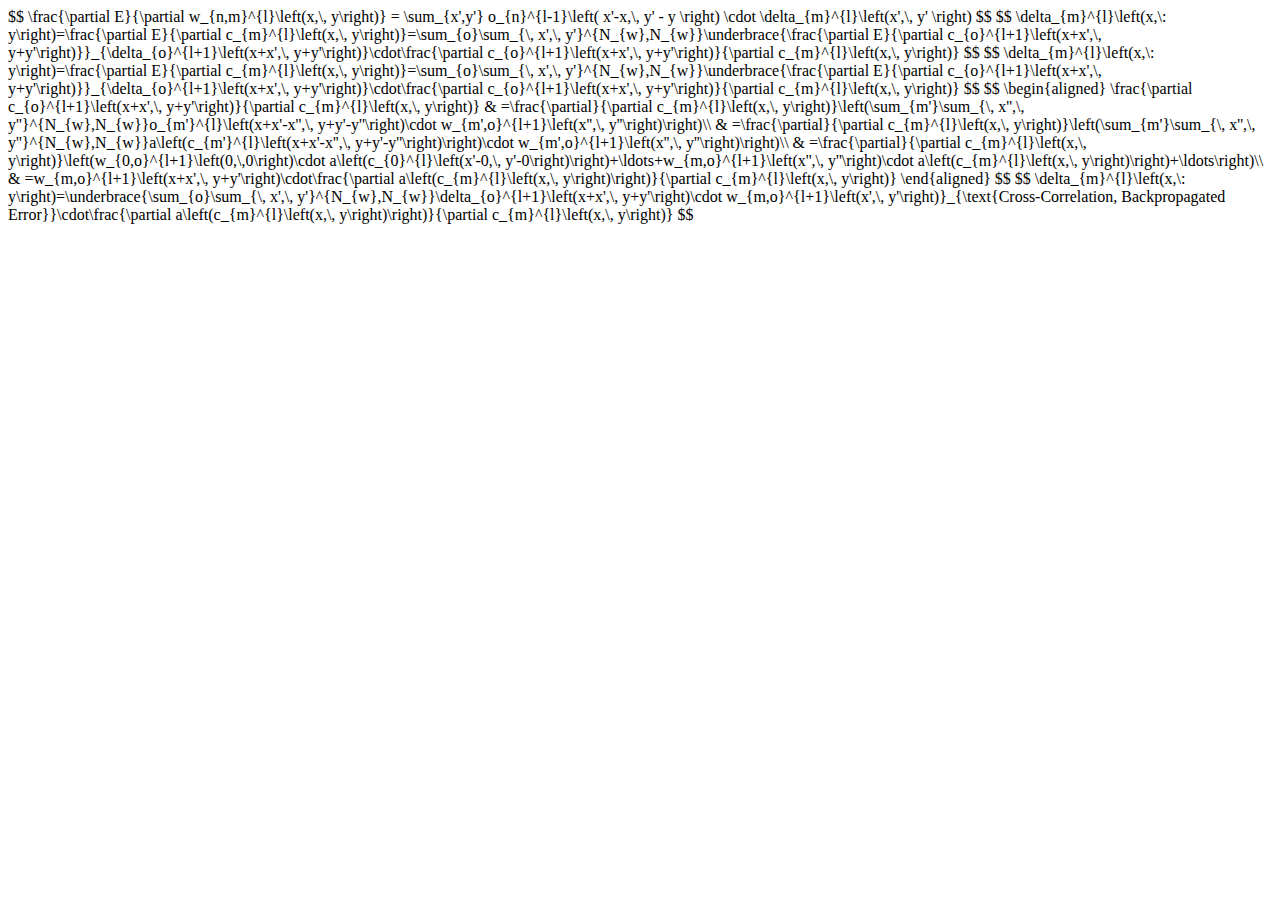
==== _posts/2016-11-05-Maxmuasdas.html @ ee27a02d "init" ====
<!DOCTYPE HTML>
<html>
  <head>

    <script type="text/javascript" src="http://cdn.mathjax.org/mathjax/latest/MathJax.js">
MathJax.Hub.Config({
 extensions: ["tex2jax.js","TeX/AMSmath.js","TeX/AMSsymbols.js"],
 jax: ["input/TeX", "output/HTML-CSS"],
 tex2jax: {
     inlineMath: [ ['$','$'], ["\\(","\\)"] ],
     displayMath: [ ['$$','$$'], ["\\[","\\]"] ],
 },
 "HTML-CSS": { availableFonts: ["TeX"] }
});
</script> 

    <title>yes</title>
  

  </head>
  <body>

$$
\frac{\partial E}{\partial w_{n,m}^{l}\left(x,\, y\right)} = \sum_{x',y'} o_{n}^{l-1}\left( x'-x,\, y' - y \right) \cdot \delta_{m}^{l}\left(x',\, y' \right)
$$



$$
\delta_{m}^{l}\left(x,\: y\right)=\frac{\partial E}{\partial c_{m}^{l}\left(x,\, y\right)}=\sum_{o}\sum_{\, x',\, y'}^{N_{w},N_{w}}\underbrace{\frac{\partial E}{\partial c_{o}^{l+1}\left(x+x',\, y+y'\right)}}_{\delta_{o}^{l+1}\left(x+x',\, y+y'\right)}\cdot\frac{\partial c_{o}^{l+1}\left(x+x',\, y+y'\right)}{\partial c_{m}^{l}\left(x,\, y\right)}
$$


$$
\delta_{m}^{l}\left(x,\: y\right)=\frac{\partial E}{\partial c_{m}^{l}\left(x,\, y\right)}=\sum_{o}\sum_{\, x',\, y'}^{N_{w},N_{w}}\underbrace{\frac{\partial E}{\partial c_{o}^{l+1}\left(x+x',\, y+y'\right)}}_{\delta_{o}^{l+1}\left(x+x',\, y+y'\right)}\cdot\frac{\partial c_{o}^{l+1}\left(x+x',\, y+y'\right)}{\partial c_{m}^{l}\left(x,\, y\right)}
$$

$$
\begin{aligned}

\frac{\partial c_{o}^{l+1}\left(x+x',\, y+y'\right)}{\partial c_{m}^{l}\left(x,\, y\right)} & =\frac{\partial}{\partial c_{m}^{l}\left(x,\, y\right)}\left(\sum_{m'}\sum_{\, x'',\, y''}^{N_{w},N_{w}}o_{m'}^{l}\left(x+x'-x'',\, y+y'-y''\right)\cdot w_{m',o}^{l+1}\left(x'',\, y''\right)\right)\\
 & =\frac{\partial}{\partial c_{m}^{l}\left(x,\, y\right)}\left(\sum_{m'}\sum_{\, x'',\, y''}^{N_{w},N_{w}}a\left(c_{m'}^{l}\left(x+x'-x'',\, y+y'-y''\right)\right)\cdot w_{m',o}^{l+1}\left(x'',\, y''\right)\right)\\
 & =\frac{\partial}{\partial c_{m}^{l}\left(x,\, y\right)}\left(w_{0,o}^{l+1}\left(0,\,0\right)\cdot a\left(c_{0}^{l}\left(x'-0,\, y'-0\right)\right)+\ldots+w_{m,o}^{l+1}\left(x'',\, y''\right)\cdot a\left(c_{m}^{l}\left(x,\, y\right)\right)+\ldots\right)\\
 & =w_{m,o}^{l+1}\left(x+x',\, y+y'\right)\cdot\frac{\partial a\left(c_{m}^{l}\left(x,\, y\right)\right)}{\partial c_{m}^{l}\left(x,\, y\right)}

\end{aligned}
$$

$$
\delta_{m}^{l}\left(x,\: y\right)=\underbrace{\sum_{o}\sum_{\, x',\, y'}^{N_{w},N_{w}}\delta_{o}^{l+1}\left(x+x',\, y+y'\right)\cdot w_{m,o}^{l+1}\left(x',\, y'\right)}_{\text{Cross-Correlation, Backpropagated Error}}\cdot\frac{\partial a\left(c_{m}^{l}\left(x,\, y\right)\right)}{\partial c_{m}^{l}\left(x,\, y\right)}
$$
  </body>
</html>
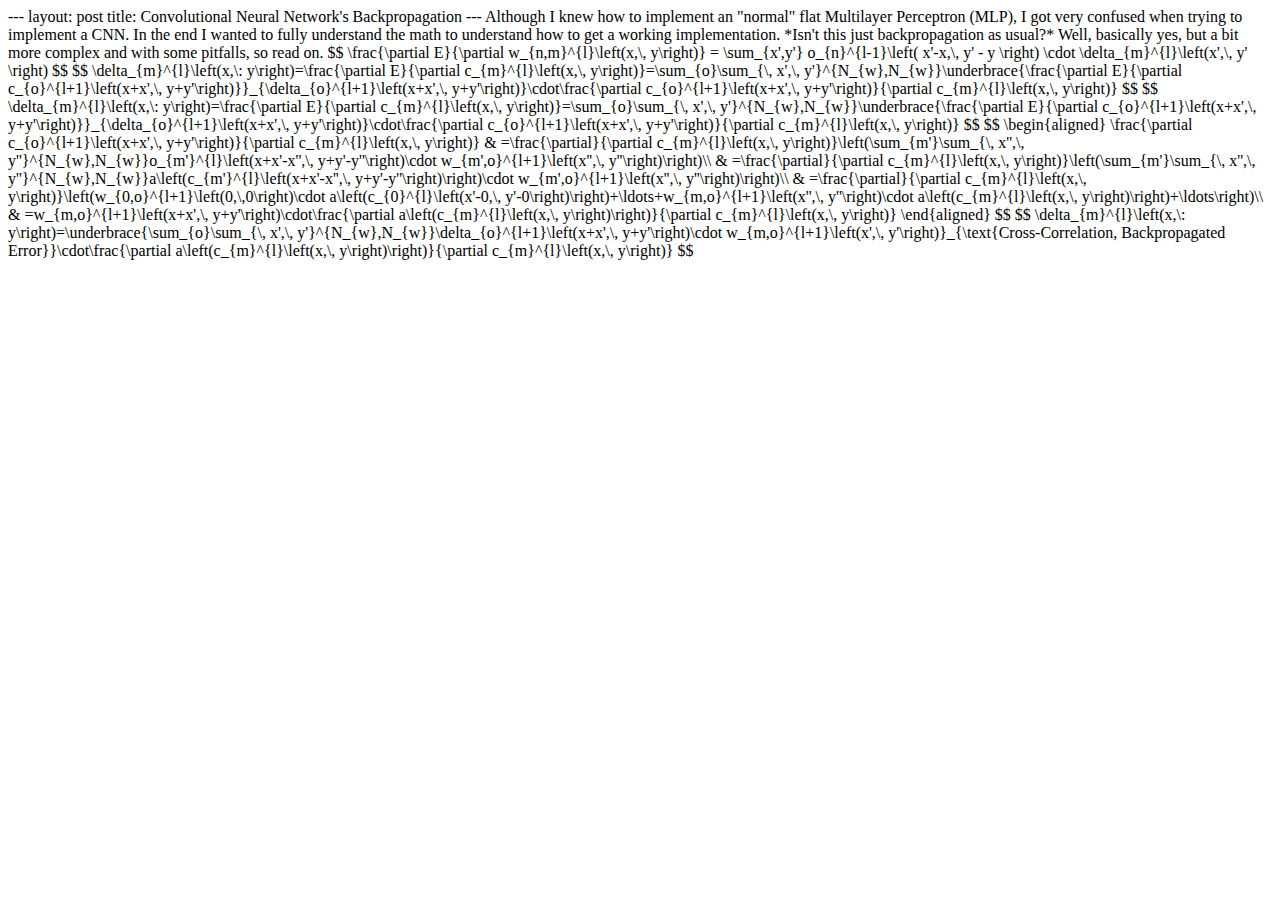
==== commit 3505ec8d: "init" ====
--- a/_posts/2016-11-05-Maxmuasdas.html
+++ b/_posts/2016-11-05-Maxmuasdas.html
@@ -1,4 +1,7 @@
-
+---
+layout: post
+title: Convolutional Neural Network's Backpropagation
+---
 
 
 <!DOCTYPE HTML>
@@ -22,6 +25,14 @@
 
   </head>
   <body>
+
+
+Although I knew how to implement an "normal" flat Multilayer Perceptron (MLP), 
+I got very confused when trying to implement a CNN. In the end I wanted to 
+fully understand the math to understand how to get a working implementation.
+*Isn't this just backpropagation as usual?*
+Well, basically yes, but a bit more complex and with some pitfalls, so read on.
+
 
 $$
 \frac{\partial E}{\partial w_{n,m}^{l}\left(x,\, y\right)} = \sum_{x',y'} o_{n}^{l-1}\left( x'-x,\, y' - y \right) \cdot \delta_{m}^{l}\left(x',\, y' \right)
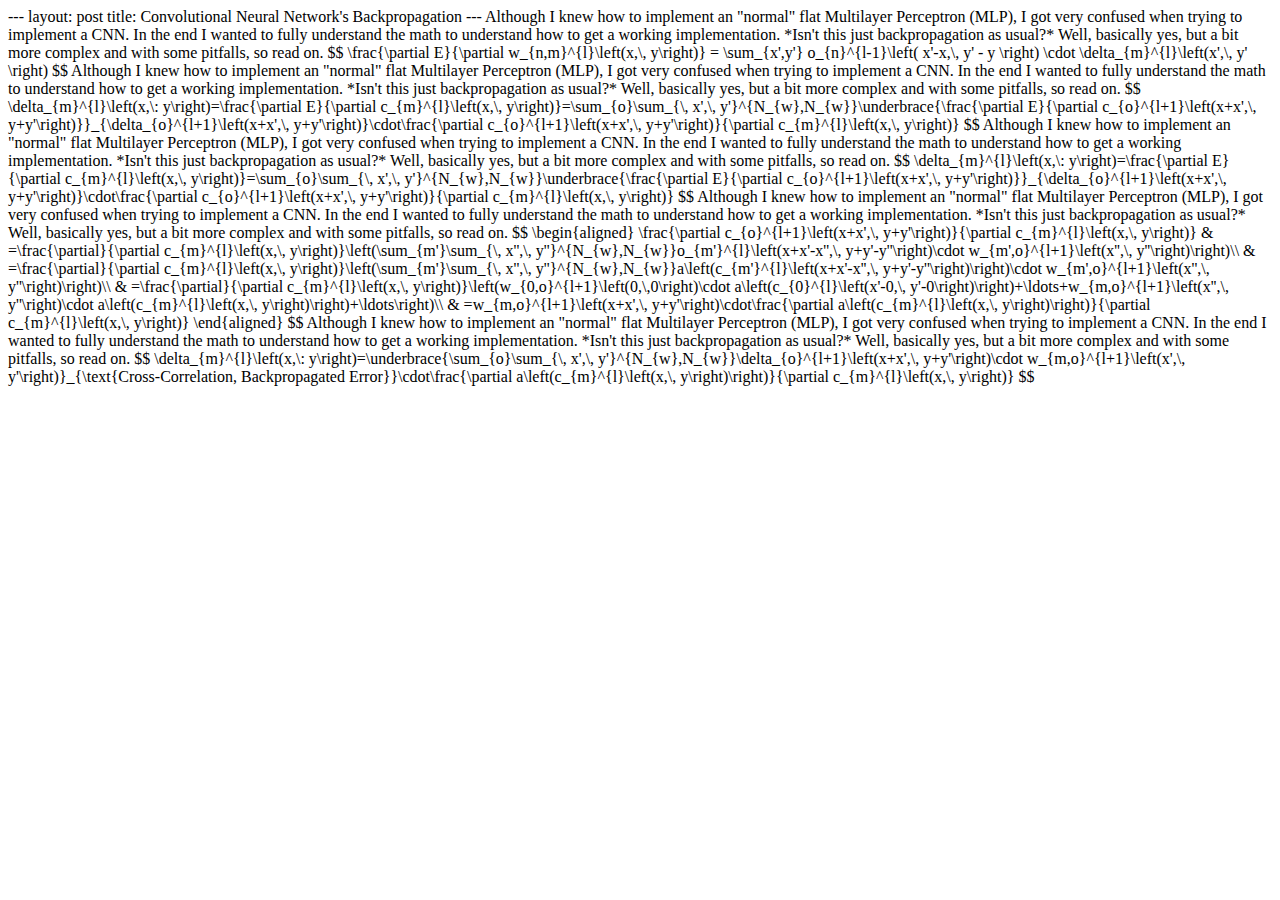
==== commit 79a5ae15: "init" ====
--- a/_posts/2016-11-05-Maxmuasdas.html
+++ b/_posts/2016-11-05-Maxmuasdas.html
@@ -20,11 +20,10 @@
 });
 </script> 
 
-    <title>yes</title>
-  
+<title>yes</title>
 
-  </head>
-  <body>
+</head>
+<body>
 
 
 Although I knew how to implement an "normal" flat Multilayer Perceptron (MLP), 
@@ -38,6 +37,22 @@
 \frac{\partial E}{\partial w_{n,m}^{l}\left(x,\, y\right)} = \sum_{x',y'} o_{n}^{l-1}\left( x'-x,\, y' - y \right) \cdot \delta_{m}^{l}\left(x',\, y' \right)
 $$
 
+Although I knew how to implement an "normal" flat Multilayer Perceptron (MLP), 
+I got very confused when trying to implement a CNN. In the end I wanted to 
+fully understand the math to understand how to get a working implementation.
+*Isn't this just backpropagation as usual?*
+Well, basically yes, but a bit more complex and with some pitfalls, so read on.
+
+
+$$
+\delta_{m}^{l}\left(x,\: y\right)=\frac{\partial E}{\partial c_{m}^{l}\left(x,\, y\right)}=\sum_{o}\sum_{\, x',\, y'}^{N_{w},N_{w}}\underbrace{\frac{\partial E}{\partial c_{o}^{l+1}\left(x+x',\, y+y'\right)}}_{\delta_{o}^{l+1}\left(x+x',\, y+y'\right)}\cdot\frac{\partial c_{o}^{l+1}\left(x+x',\, y+y'\right)}{\partial c_{m}^{l}\left(x,\, y\right)}
+$$
+
+Although I knew how to implement an "normal" flat Multilayer Perceptron (MLP), 
+I got very confused when trying to implement a CNN. In the end I wanted to 
+fully understand the math to understand how to get a working implementation.
+*Isn't this just backpropagation as usual?*
+Well, basically yes, but a bit more complex and with some pitfalls, so read on.
 
 
 $$
@@ -45,9 +60,13 @@
 $$
 
 
-$$
-\delta_{m}^{l}\left(x,\: y\right)=\frac{\partial E}{\partial c_{m}^{l}\left(x,\, y\right)}=\sum_{o}\sum_{\, x',\, y'}^{N_{w},N_{w}}\underbrace{\frac{\partial E}{\partial c_{o}^{l+1}\left(x+x',\, y+y'\right)}}_{\delta_{o}^{l+1}\left(x+x',\, y+y'\right)}\cdot\frac{\partial c_{o}^{l+1}\left(x+x',\, y+y'\right)}{\partial c_{m}^{l}\left(x,\, y\right)}
-$$
+Although I knew how to implement an "normal" flat Multilayer Perceptron (MLP), 
+I got very confused when trying to implement a CNN. In the end I wanted to 
+fully understand the math to understand how to get a working implementation.
+*Isn't this just backpropagation as usual?*
+Well, basically yes, but a bit more complex and with some pitfalls, so read on.
+
+
 
 $$
 \begin{aligned}
@@ -60,8 +79,16 @@
 \end{aligned}
 $$
 
+Although I knew how to implement an "normal" flat Multilayer Perceptron (MLP), 
+I got very confused when trying to implement a CNN. In the end I wanted to 
+fully understand the math to understand how to get a working implementation.
+*Isn't this just backpropagation as usual?*
+Well, basically yes, but a bit more complex and with some pitfalls, so read on.
+
+
 $$
 \delta_{m}^{l}\left(x,\: y\right)=\underbrace{\sum_{o}\sum_{\, x',\, y'}^{N_{w},N_{w}}\delta_{o}^{l+1}\left(x+x',\, y+y'\right)\cdot w_{m,o}^{l+1}\left(x',\, y'\right)}_{\text{Cross-Correlation, Backpropagated Error}}\cdot\frac{\partial a\left(c_{m}^{l}\left(x,\, y\right)\right)}{\partial c_{m}^{l}\left(x,\, y\right)}
 $$
-  </body>
+
+</body>
 </html>
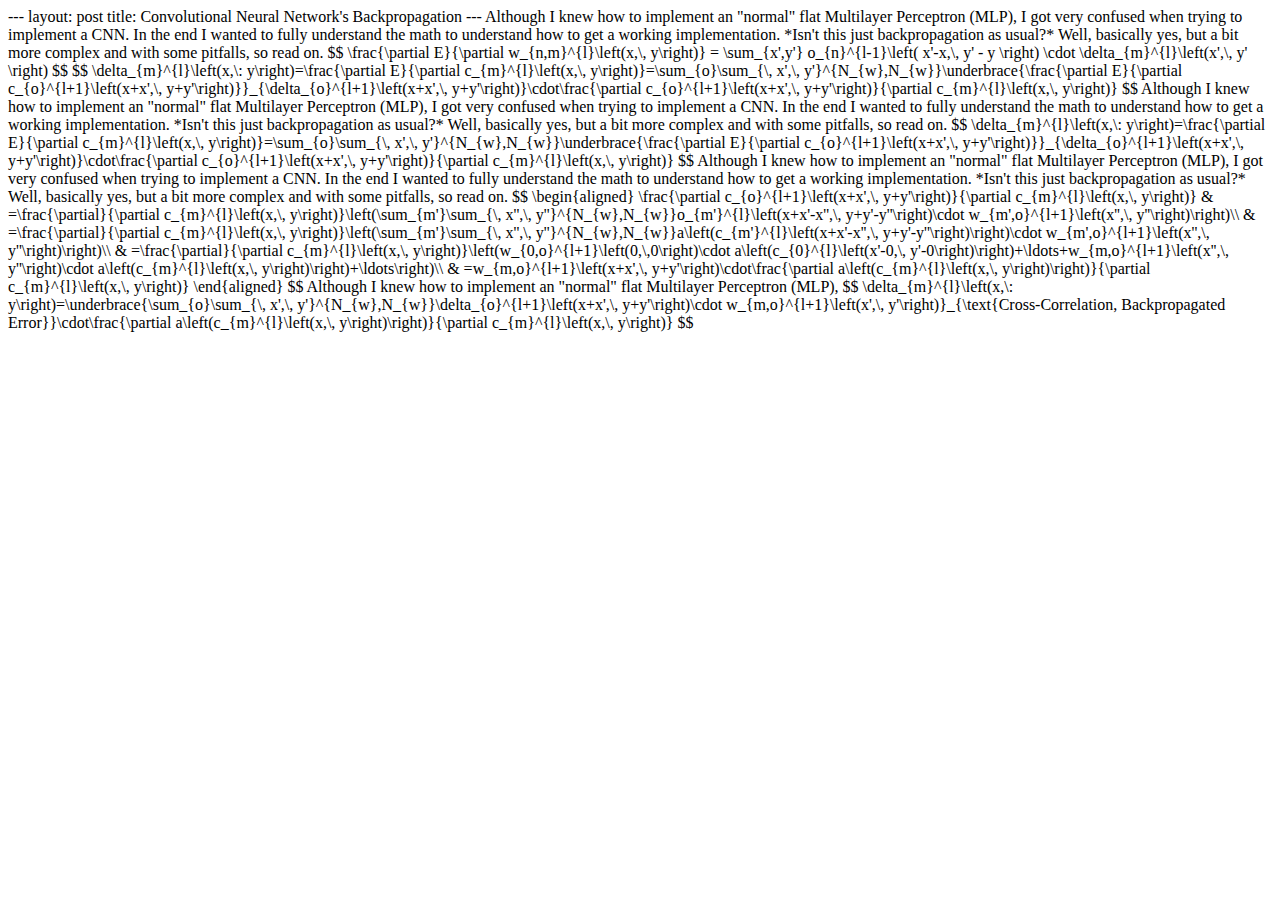
==== commit 45da1187: "init" ====
--- a/_posts/2016-11-05-Maxmuasdas.html
+++ b/_posts/2016-11-05-Maxmuasdas.html
@@ -2,6 +2,11 @@
 layout: post
 title: Convolutional Neural Network's Backpropagation
 ---
+Although I knew how to implement an "normal" flat Multilayer Perceptron (MLP), 
+I got very confused when trying to implement a CNN. In the end I wanted to 
+fully understand the math to understand how to get a working implementation.
+*Isn't this just backpropagation as usual?*
+Well, basically yes, but a bit more complex and with some pitfalls, so read on.
 
 
 <!DOCTYPE HTML>
@@ -26,22 +31,10 @@
 <body>
 
 
-Although I knew how to implement an "normal" flat Multilayer Perceptron (MLP), 
-I got very confused when trying to implement a CNN. In the end I wanted to 
-fully understand the math to understand how to get a working implementation.
-*Isn't this just backpropagation as usual?*
-Well, basically yes, but a bit more complex and with some pitfalls, so read on.
-
-
 $$
 \frac{\partial E}{\partial w_{n,m}^{l}\left(x,\, y\right)} = \sum_{x',y'} o_{n}^{l-1}\left( x'-x,\, y' - y \right) \cdot \delta_{m}^{l}\left(x',\, y' \right)
 $$
 
-Although I knew how to implement an "normal" flat Multilayer Perceptron (MLP), 
-I got very confused when trying to implement a CNN. In the end I wanted to 
-fully understand the math to understand how to get a working implementation.
-*Isn't this just backpropagation as usual?*
-Well, basically yes, but a bit more complex and with some pitfalls, so read on.
 
 
 $$
@@ -80,10 +73,6 @@
 $$
 
 Although I knew how to implement an "normal" flat Multilayer Perceptron (MLP), 
-I got very confused when trying to implement a CNN. In the end I wanted to 
-fully understand the math to understand how to get a working implementation.
-*Isn't this just backpropagation as usual?*
-Well, basically yes, but a bit more complex and with some pitfalls, so read on.
 
 
 $$
